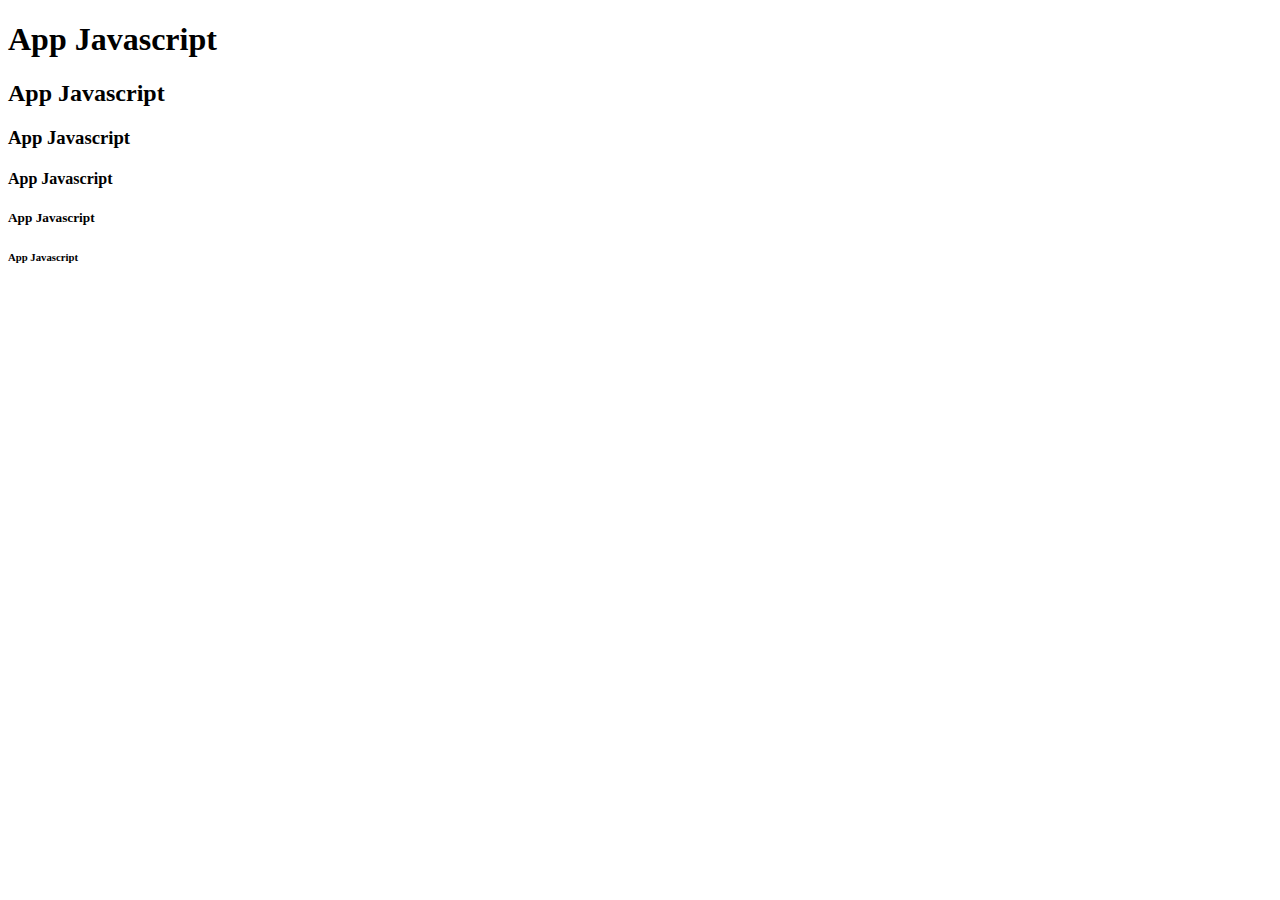
==== index.html @ 5f5b2931 "Added Index File." ====
<!DOCTYPE html>
<html lang="en">
<head>
    <meta charset="UTF-8">
    <meta name="viewport" content="width=device-width, initial-scale=1.0">
    <title>App Javascript</title>
</head>
<body>
    <div>
        <h1>App Javascript</h1>
        <div>
            <h2>App Javascript</h2>
            <section>
                <h3>App Javascript</h3>
                <div>
                    <h4>App Javascript</h4>
                </div>
            </section>
        </div>
    </div>
    
    <h5>App Javascript</h5>
    <h6>App Javascript</h6>
</body>
</html>
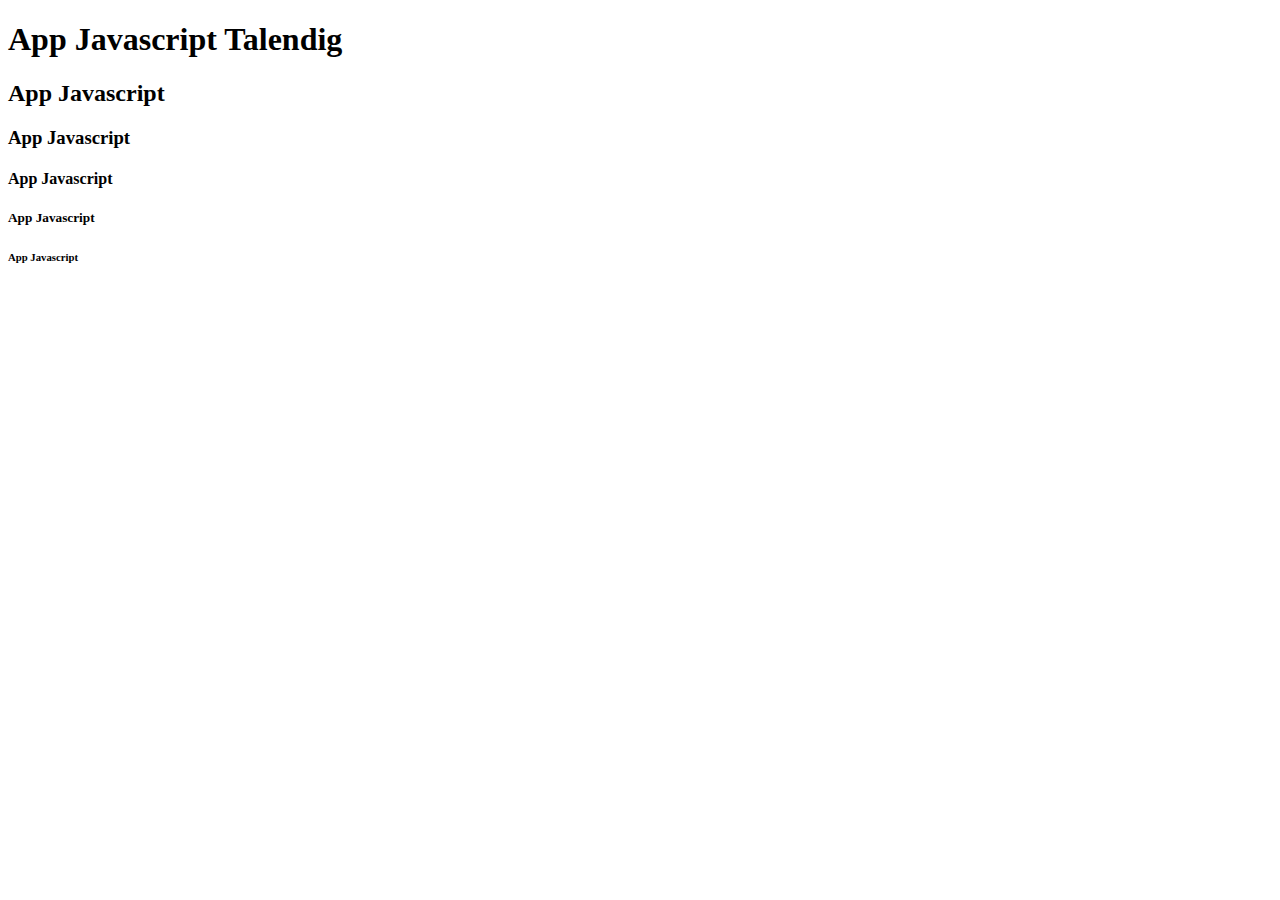
==== commit 5d5efd46: "Updated Document Title." ====
--- a/index.html
+++ b/index.html
@@ -7,7 +7,7 @@
 </head>
 <body>
     <div>
-        <h1>App Javascript</h1>
+        <h1>App Javascript Talendig</h1>
         <div>
             <h2>App Javascript</h2>
             <section>
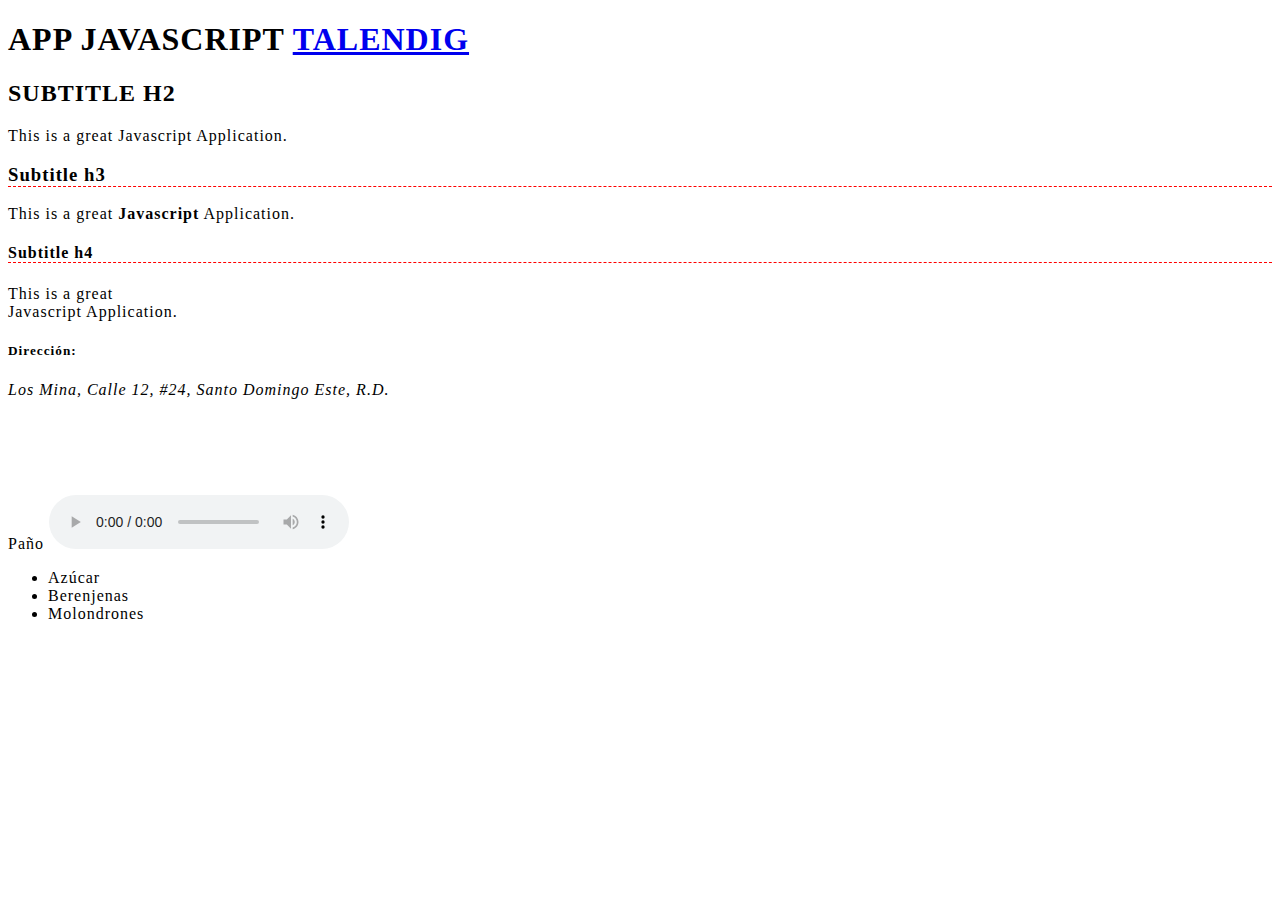
==== commit 68c3db02: "Added a User Form and Styles Files." ====
--- a/index.html
+++ b/index.html
@@ -3,23 +3,51 @@
 <head>
     <meta charset="UTF-8">
     <meta name="viewport" content="width=device-width, initial-scale=1.0">
+    <meta name="description" content="This is a great Javascript Application.">
     <title>App Javascript</title>
+    <link rel="stylesheet" href="./public/css/index.css">
 </head>
 <body>
-    <div>
-        <h1>App Javascript Talendig</h1>
+    <article>
+        <h1>App Javascript <a href="https://talendig.com/" target="_blank">Talendig</a> </h1>
         <div>
-            <h2>App Javascript</h2>
+            <h2>Subtitle h2</h2>
+            <p>This is a great Javascript Application.</p>
             <section>
-                <h3>App Javascript</h3>
+                <h3>Subtitle h3</h3>
+                <p>This is a great <strong>Javascript</strong> Application.</p>
                 <div>
-                    <h4>App Javascript</h4>
+                    <h4>Subtitle h4</h4>
+                    <p>This is a great <br>Javascript Application.</p>
                 </div>
             </section>
         </div>
-    </div>
+    </article>
     
-    <h5>App Javascript</h5>
-    <h6>App Javascript</h6>
+    <aside>
+        <h5>Direcci&oacute;n:</h5>
+
+        <address>
+            Los Mina, Calle 12, #24, Santo Domingo Este, R.D.
+        </address>
+    </aside>
+
+    Pa&ntilde;o
+
+    <audio src="" controls=""></audio>
+
+    <video>
+        <source src="movie.mp4" type="video/mp4">
+    </video>
+    
+    <ul>
+        <li>Az&uacute;car</li>
+        <li>Berenjenas</li>
+        <li>Molondrones</li>
+    </ul>
+<!--
+    <iframe src="https://mariluzhome.com/" frameborder="0" height="700" width="400"></iframe>
+-->
+    <script src="./public/js/index.js"></script>
 </body>
 </html>--- a/public/css/index.css
+++ b/public/css/index.css
@@ -0,0 +1,10 @@
+body {
+    letter-spacing: 1px;
+}
+
+h1, h2 {
+    text-transform:uppercase;
+}
+h3, h4 {
+    border-bottom: 1px dashed red;
+}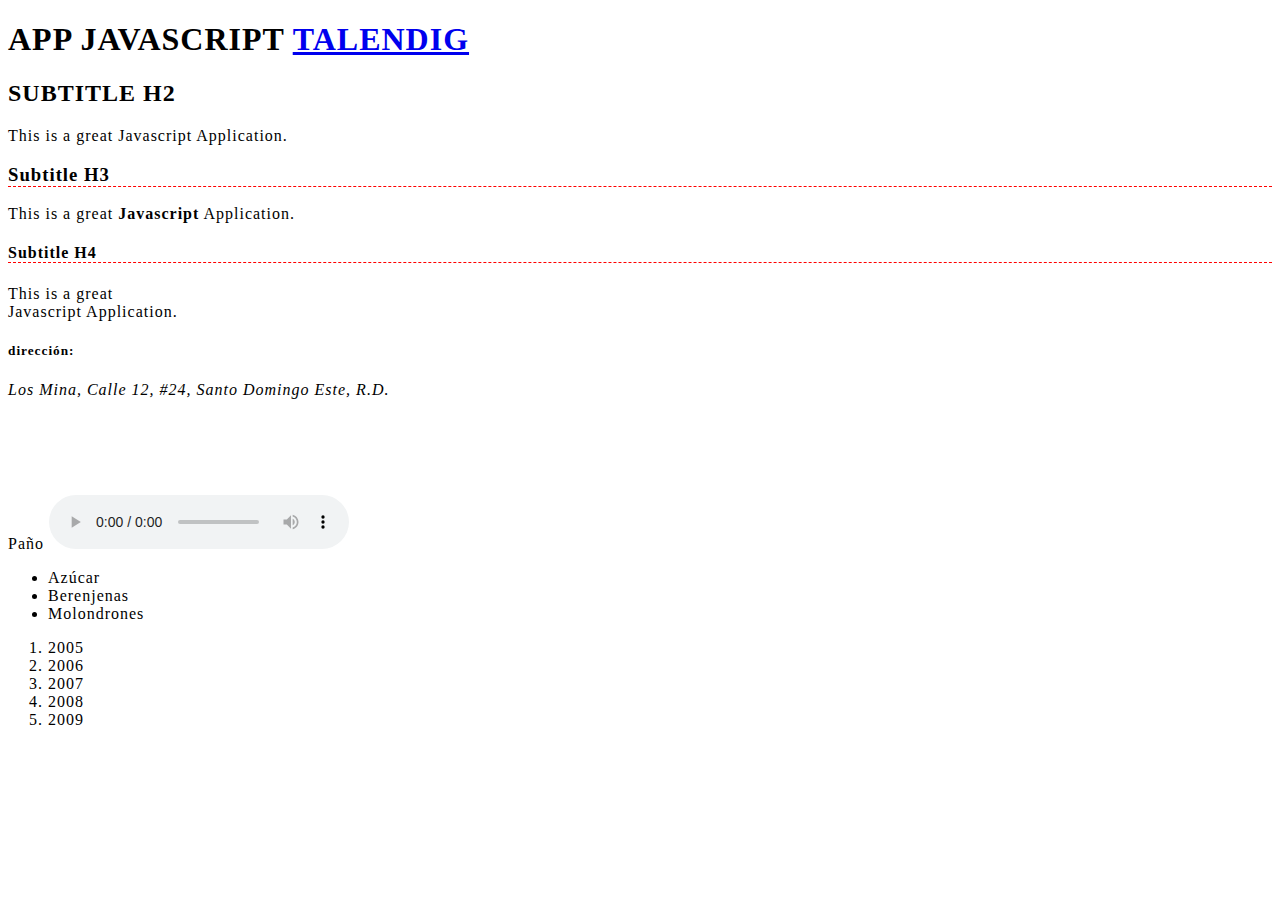
==== commit 842c4a50: "Exercises with Setter and Getter." ====
--- a/index.html
+++ b/index.html
@@ -40,11 +40,22 @@
         <source src="movie.mp4" type="video/mp4">
     </video>
     
+    <!-- LISTA NO ORDENADA -->
     <ul>
         <li>Az&uacute;car</li>
         <li>Berenjenas</li>
         <li>Molondrones</li>
     </ul>
+
+    <!-- LISTA ORDENADA -->
+    <ol>
+        <li>2005</li>
+        <li>2006</li>
+        <li>2007</li>
+        <li>2008</li>
+        <li>2009</li>
+    </ol>
+
 <!--
     <iframe src="https://mariluzhome.com/" frameborder="0" height="700" width="400"></iframe>
 -->
--- a/public/css/index.css
+++ b/public/css/index.css
@@ -6,5 +6,9 @@
     text-transform:uppercase;
 }
 h3, h4 {
+    text-transform:capitalize;
     border-bottom: 1px dashed red;
+}
+h5 {
+    text-transform: lowercase;
 }